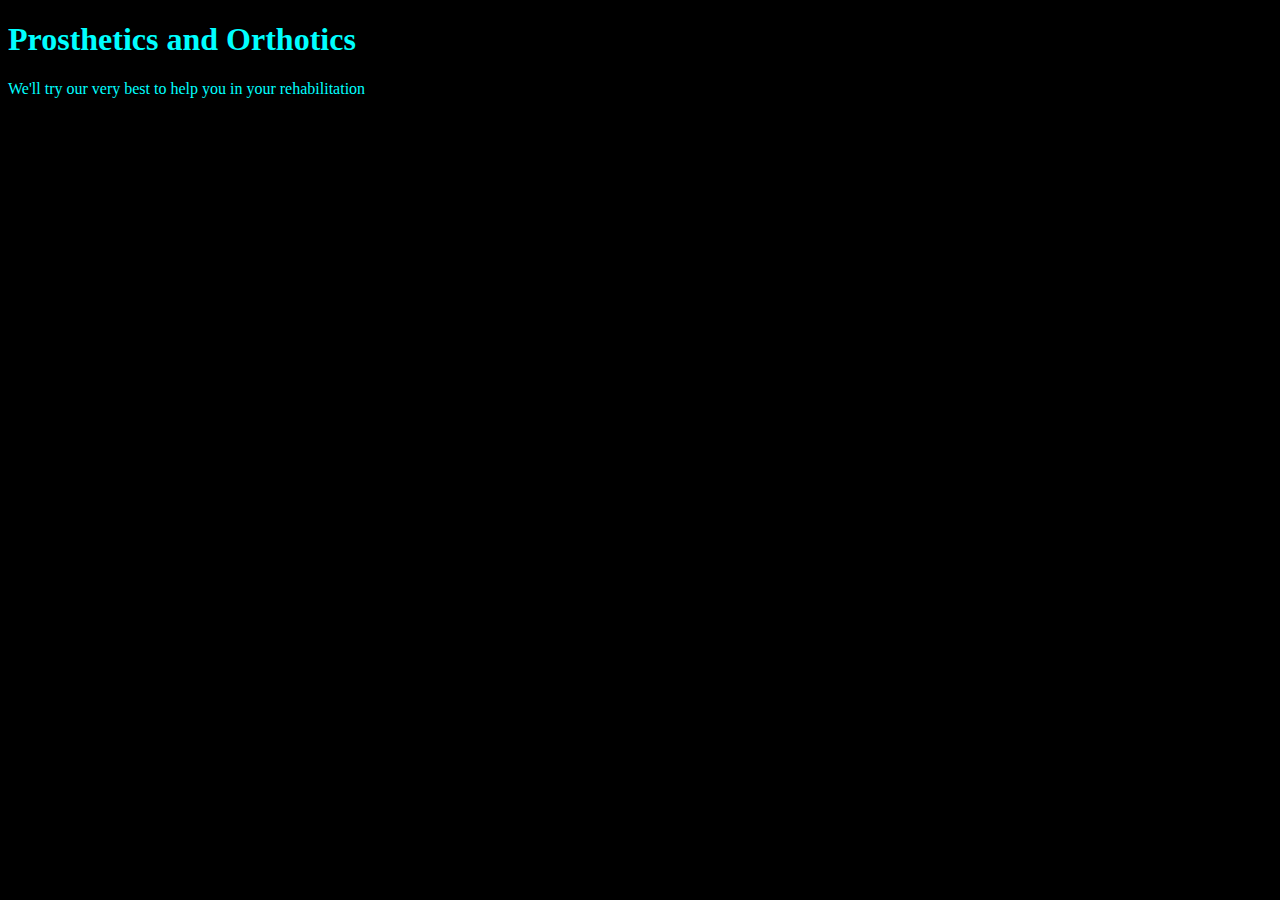
==== unit_1/index.html @ 7d6e3597 "Test" ====
<!DOCTYPE html>

<html>

<head>
	<title>Prosthetics and Orthotics</title>
	<link rel="stylesheet" href="css/style.css">
</head>

<body>
	<h1>Prosthetics and Orthotics</h1>
	<p>We'll try our very best to help you in your rehabilitation</p>

	
</body>
</html>
---- unit_1/css/style.css ----
body { background-color: black; }
h1, p {color: aqua;}
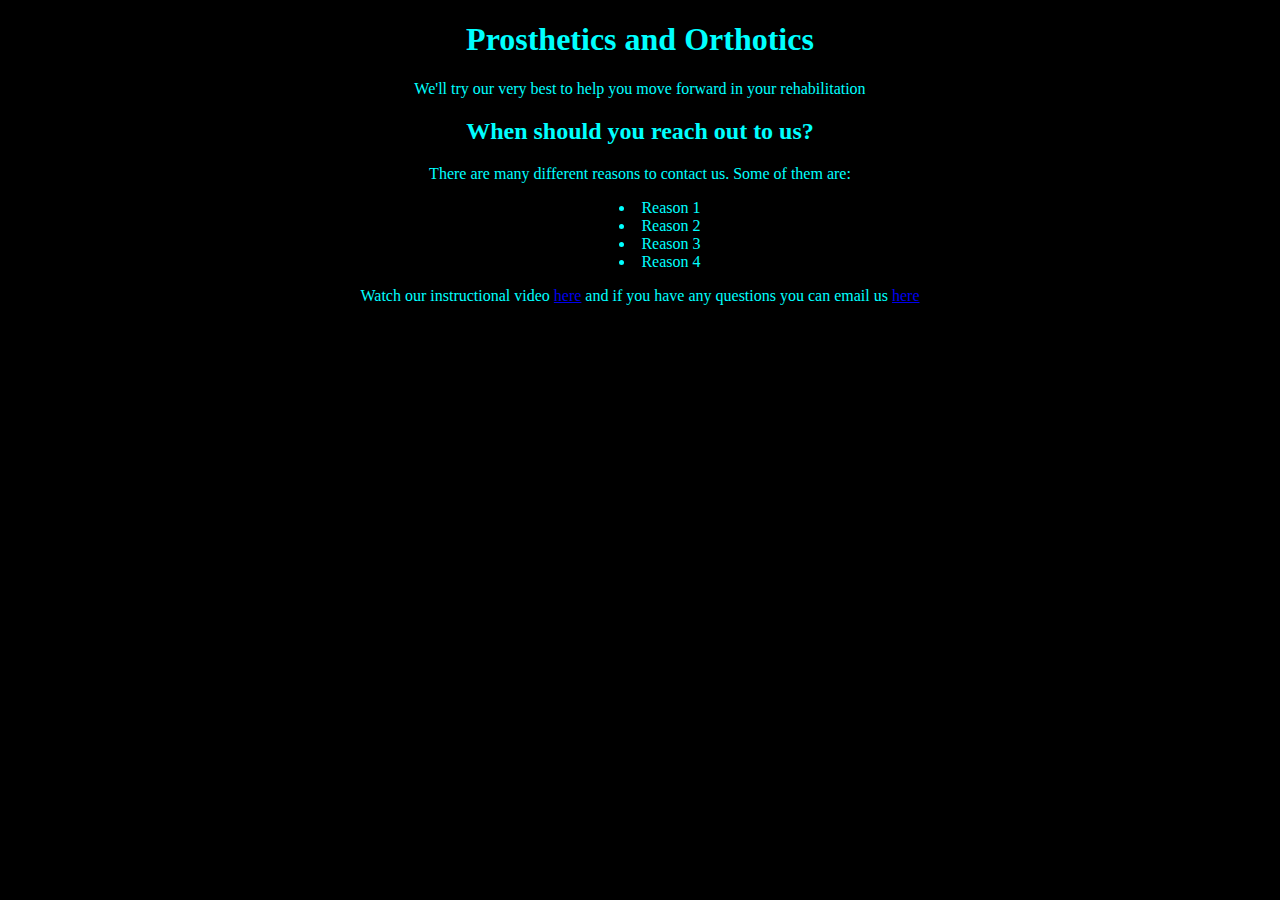
==== commit 6717a02c: "updated unit" ====
--- a/unit_1/index.html
+++ b/unit_1/index.html
@@ -9,8 +9,17 @@
 
 <body>
 	<h1>Prosthetics and Orthotics</h1>
-	<p>We'll try our very best to help you in your rehabilitation</p>
-
+	<p>We'll try our very best to help you move forward in your rehabilitation</p>
+	<h2>When should you reach out to us?</h2>
+	<p>There are many different reasons to contact us. Some of them are:
+	<ul>
+		<li>Reason 1</li>
+		<li>Reason 2</li>
+		<li>Reason 3</li>
+		<li>Reason 4</li>
+	</ul>
+	<p>Watch our instructional video <a href="http://www.youtube.com">here</a> and if you have any questions you can email us <a href="mailto: info@hotmail.com">here</a></p>
+</p>
 	
 </body>
 </html>--- a/unit_1/css/style.css
+++ b/unit_1/css/style.css
@@ -1,2 +1,4 @@
 body { background-color: black; }
-h1, p {color: aqua;}+h1, p, h2, ul {color: aqua;}
+h1, p, h2, button {text-align: center;}
+ul {text-align: center; list-style-position: inside}
